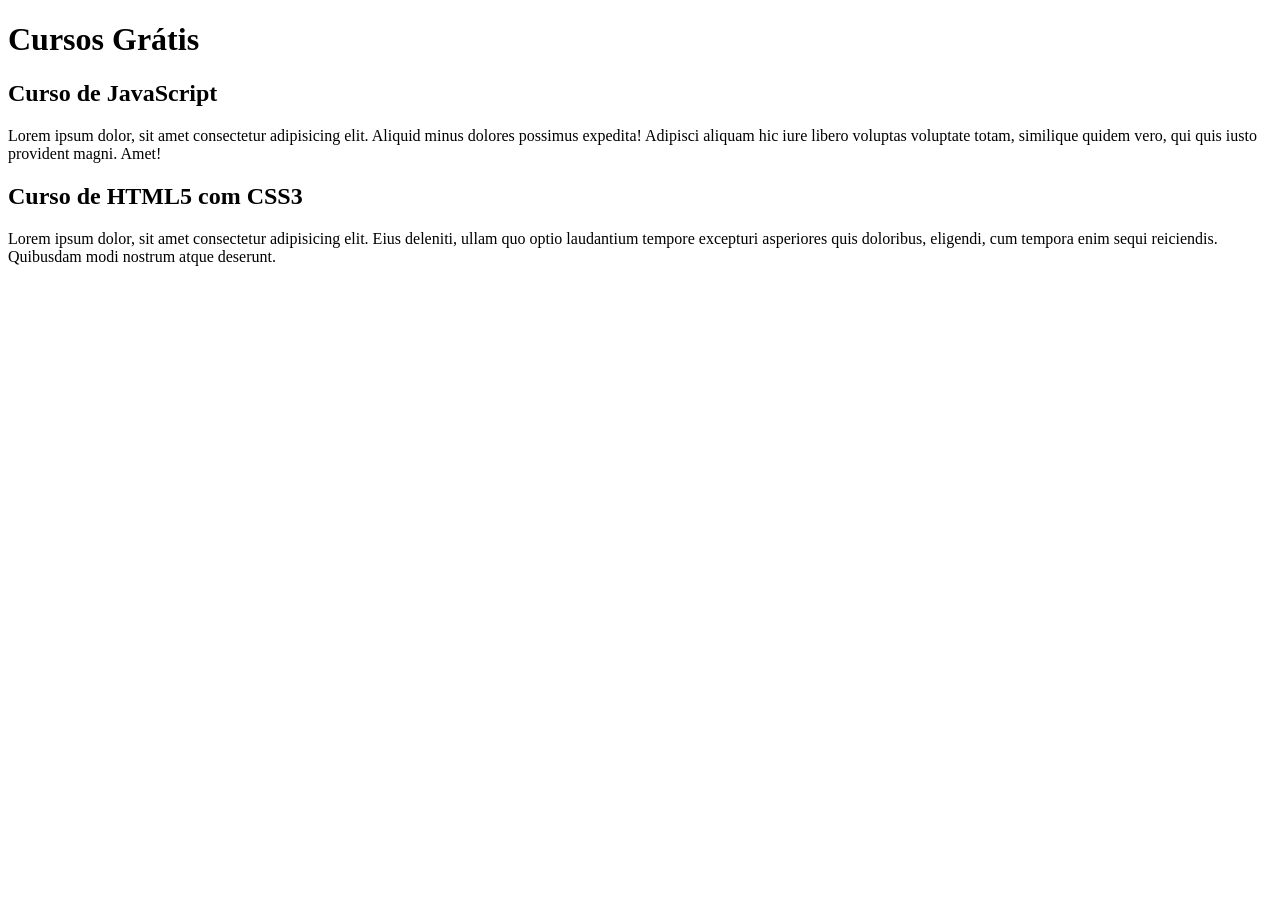
==== index.html @ 5b94110e "comecei a escrever o conteudo" ====
<!DOCTYPE html>
<html lang="en">
<head>
    <meta charset="UTF-8">
    <meta name="viewport" content="width=device-width, initial-scale=1.0">
    <title>Titulo do Site</title>
</head>
<body>
    <main>
        <header>
            <h1>Cursos Grátis</h1>

            <article>
                <h2>Curso de JavaScript</h2>
                <p>Lorem ipsum dolor, sit amet consectetur adipisicing elit. Aliquid minus dolores possimus expedita! Adipisci aliquam hic iure libero voluptas voluptate totam, similique quidem vero, qui quis iusto provident magni. Amet!</p>
            </article>
            
            <article>
                <h2>Curso de HTML5 com CSS3</h2>
                <p>Lorem ipsum dolor, sit amet consectetur adipisicing elit. Eius deleniti, ullam quo optio laudantium tempore excepturi asperiores quis doloribus, eligendi, cum tempora enim sequi reiciendis. Quibusdam modi nostrum atque deserunt.</p>
            </article>
  
        </header>

    </main>
    
</body>
</html>
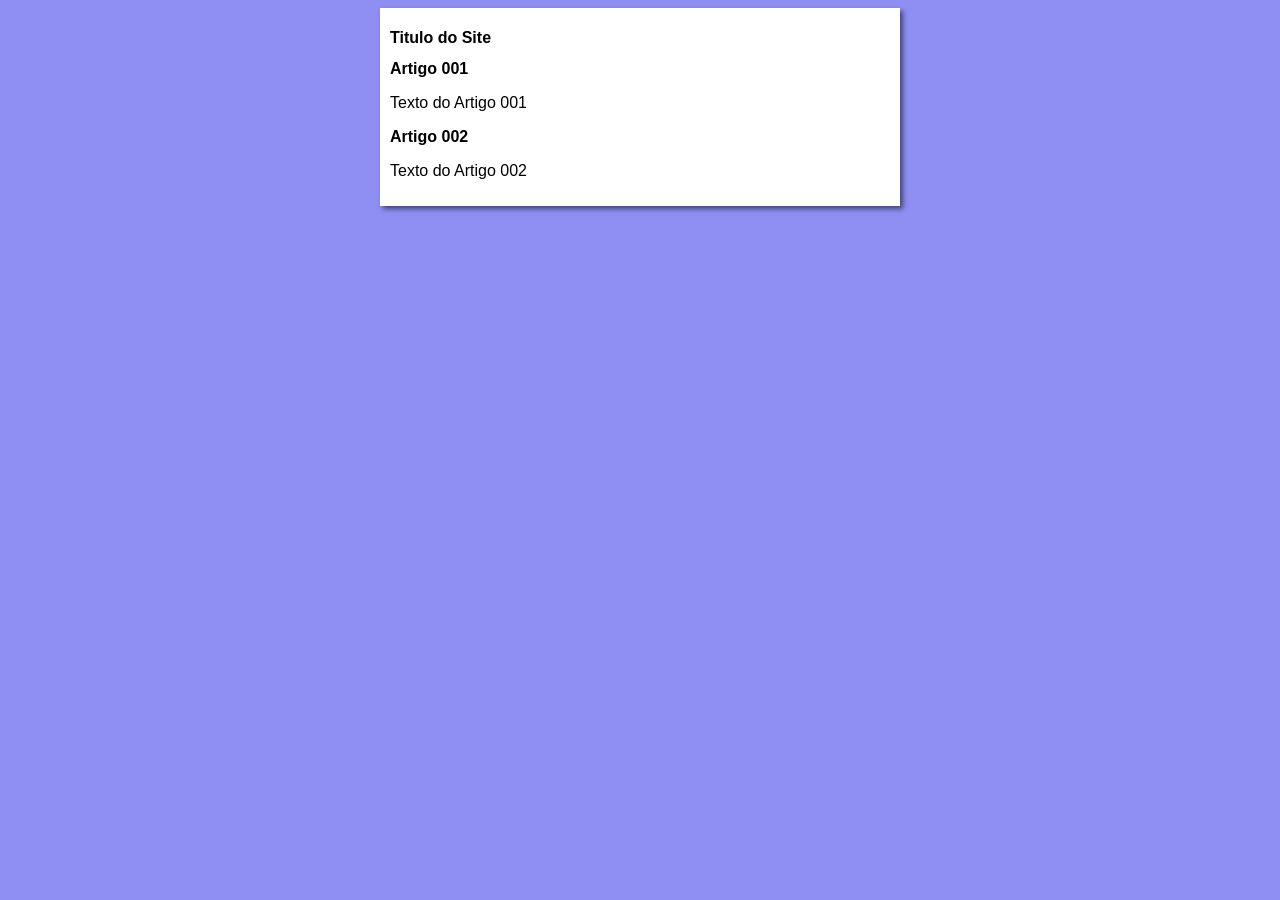
==== commit c8d89663: "adicionei o design" ====
--- a/index.html
+++ b/index.html
@@ -4,20 +4,21 @@
     <meta charset="UTF-8">
     <meta name="viewport" content="width=device-width, initial-scale=1.0">
     <title>Titulo do Site</title>
+    <link rel="stylesheet" href="estilos/style.css">
 </head>
 <body>
     <main>
         <header>
-            <h1>Cursos Grátis</h1>
+            <h1>Titulo do Site</h1>
 
             <article>
-                <h2>Curso de JavaScript</h2>
-                <p>Lorem ipsum dolor, sit amet consectetur adipisicing elit. Aliquid minus dolores possimus expedita! Adipisci aliquam hic iure libero voluptas voluptate totam, similique quidem vero, qui quis iusto provident magni. Amet!</p>
+                <h2>Artigo 001</h2>
+                <p>Texto do Artigo 001</p>
             </article>
             
             <article>
-                <h2>Curso de HTML5 com CSS3</h2>
-                <p>Lorem ipsum dolor, sit amet consectetur adipisicing elit. Eius deleniti, ullam quo optio laudantium tempore excepturi asperiores quis doloribus, eligendi, cum tempora enim sequi reiciendis. Quibusdam modi nostrum atque deserunt.</p>
+                <h2>Artigo 002</h2>
+                <p>Texto do Artigo 002</p>
             </article>
   
         </header>
--- a/estilos/style.css
+++ b/estilos/style.css
@@ -0,0 +1,17 @@
+*{
+    font-family: Arial, Helvetica, sans-serif;
+    font-size: 16px;
+}
+
+body{
+    background-color: rgb(142, 142, 243);
+
+}
+
+main{
+    background-color: #ffff;
+    width: 500px;
+    margin: auto;
+    padding: 10px;
+    box-shadow: 3px 3px 5px rgba(0, 0, 0, 0.521);
+}
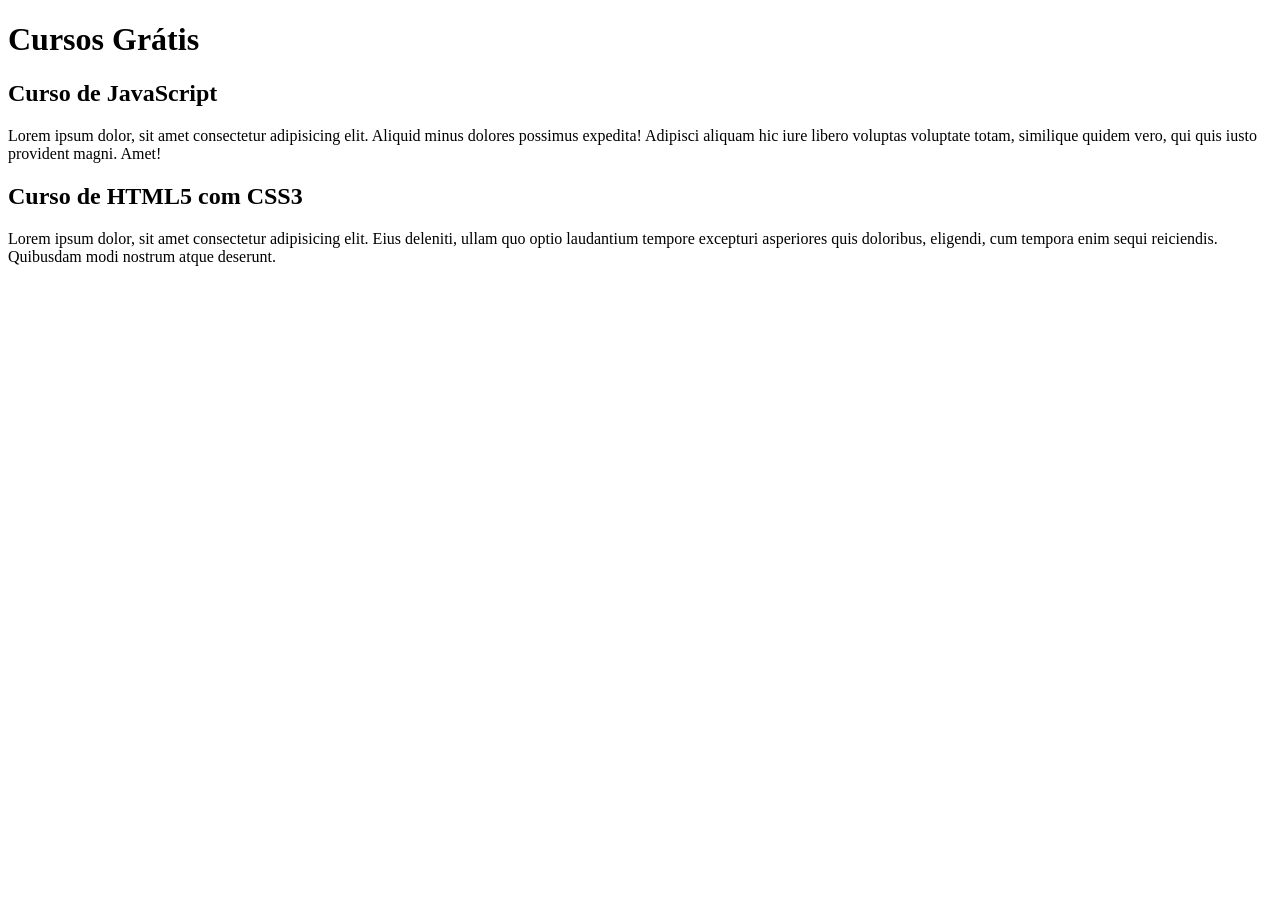
==== commit 10bebeed: "Update index.html" ====
--- a/index.html
+++ b/index.html
@@ -3,22 +3,21 @@
 <head>
     <meta charset="UTF-8">
     <meta name="viewport" content="width=device-width, initial-scale=1.0">
-    <title>Titulo do Site</title>
-    <link rel="stylesheet" href="estilos/style.css">
+    <title>Site Curso e Video</title>
 </head>
 <body>
     <main>
         <header>
-            <h1>Titulo do Site</h1>
+            <h1>Cursos Grátis</h1>
 
             <article>
-                <h2>Artigo 001</h2>
-                <p>Texto do Artigo 001</p>
+                <h2>Curso de JavaScript</h2>
+                <p>Lorem ipsum dolor, sit amet consectetur adipisicing elit. Aliquid minus dolores possimus expedita! Adipisci aliquam hic iure libero voluptas voluptate totam, similique quidem vero, qui quis iusto provident magni. Amet!</p>
             </article>
             
             <article>
-                <h2>Artigo 002</h2>
-                <p>Texto do Artigo 002</p>
+                <h2>Curso de HTML5 com CSS3</h2>
+                <p>Lorem ipsum dolor, sit amet consectetur adipisicing elit. Eius deleniti, ullam quo optio laudantium tempore excepturi asperiores quis doloribus, eligendi, cum tempora enim sequi reiciendis. Quibusdam modi nostrum atque deserunt.</p>
             </article>
   
         </header>
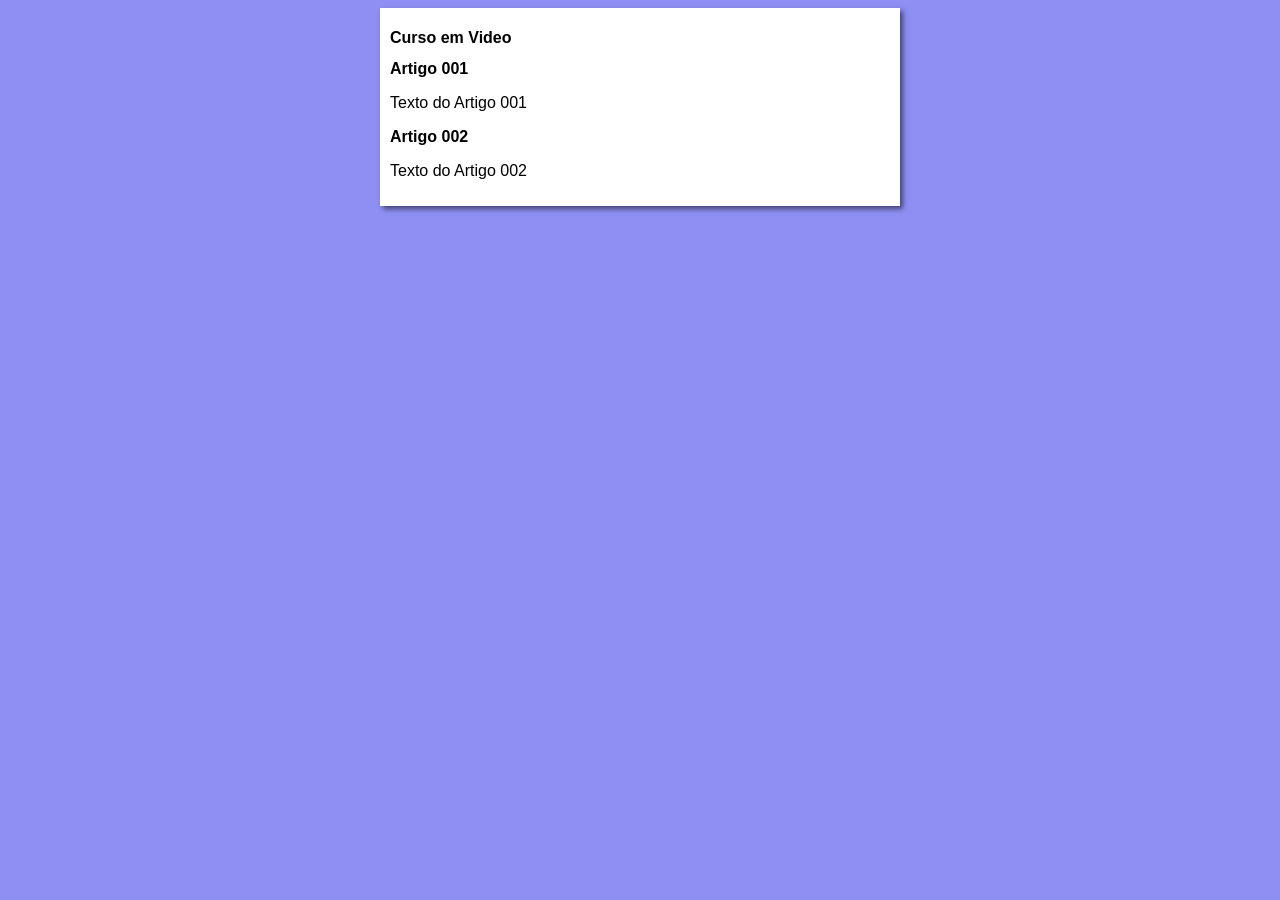
==== commit d752c0ad: "Update index.html" ====
--- a/index.html
+++ b/index.html
@@ -3,21 +3,22 @@
 <head>
     <meta charset="UTF-8">
     <meta name="viewport" content="width=device-width, initial-scale=1.0">
-    <title>Site Curso e Video</title>
+    <title>Titulo do Site</title>
+    <link rel="stylesheet" href="estilos/style.css">
 </head>
 <body>
     <main>
         <header>
-            <h1>Cursos Grátis</h1>
+            <h1>Curso em Video</h1>
 
             <article>
-                <h2>Curso de JavaScript</h2>
-                <p>Lorem ipsum dolor, sit amet consectetur adipisicing elit. Aliquid minus dolores possimus expedita! Adipisci aliquam hic iure libero voluptas voluptate totam, similique quidem vero, qui quis iusto provident magni. Amet!</p>
+                <h2>Artigo 001</h2>
+                <p>Texto do Artigo 001</p>
             </article>
             
             <article>
-                <h2>Curso de HTML5 com CSS3</h2>
-                <p>Lorem ipsum dolor, sit amet consectetur adipisicing elit. Eius deleniti, ullam quo optio laudantium tempore excepturi asperiores quis doloribus, eligendi, cum tempora enim sequi reiciendis. Quibusdam modi nostrum atque deserunt.</p>
+                <h2>Artigo 002</h2>
+                <p>Texto do Artigo 002</p>
             </article>
   
         </header>
--- a/estilos/style.css
+++ b/estilos/style.css
@@ -0,0 +1,17 @@
+*{
+    font-family: Arial, Helvetica, sans-serif;
+    font-size: 16px;
+}
+
+body{
+    background-color: rgb(142, 142, 243);
+
+}
+
+main{
+    background-color: #ffff;
+    width: 500px;
+    margin: auto;
+    padding: 10px;
+    box-shadow: 3px 3px 5px rgba(0, 0, 0, 0.521);
+}
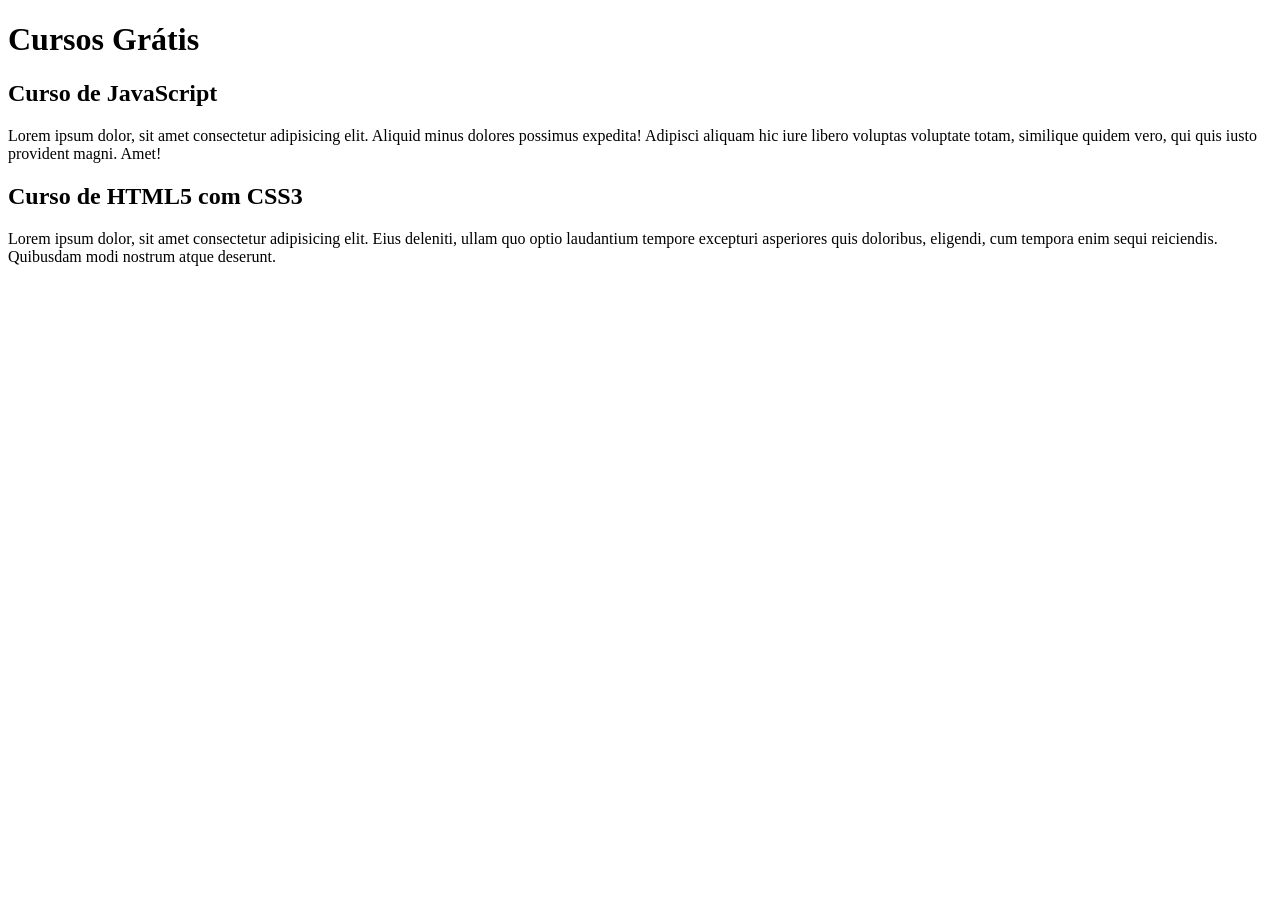
==== commit 6a65aeb3: "Merge branch 'conteúdo'" ====
--- a/index.html
+++ b/index.html
@@ -3,22 +3,21 @@
 <head>
     <meta charset="UTF-8">
     <meta name="viewport" content="width=device-width, initial-scale=1.0">
-    <title>Titulo do Site</title>
-    <link rel="stylesheet" href="estilos/style.css">
+    <title>Site Curso e Video</title>
 </head>
 <body>
     <main>
         <header>
-            <h1>Curso em Video</h1>
+            <h1>Cursos Grátis</h1>
 
             <article>
-                <h2>Artigo 001</h2>
-                <p>Texto do Artigo 001</p>
+                <h2>Curso de JavaScript</h2>
+                <p>Lorem ipsum dolor, sit amet consectetur adipisicing elit. Aliquid minus dolores possimus expedita! Adipisci aliquam hic iure libero voluptas voluptate totam, similique quidem vero, qui quis iusto provident magni. Amet!</p>
             </article>
             
             <article>
-                <h2>Artigo 002</h2>
-                <p>Texto do Artigo 002</p>
+                <h2>Curso de HTML5 com CSS3</h2>
+                <p>Lorem ipsum dolor, sit amet consectetur adipisicing elit. Eius deleniti, ullam quo optio laudantium tempore excepturi asperiores quis doloribus, eligendi, cum tempora enim sequi reiciendis. Quibusdam modi nostrum atque deserunt.</p>
             </article>
   
         </header>
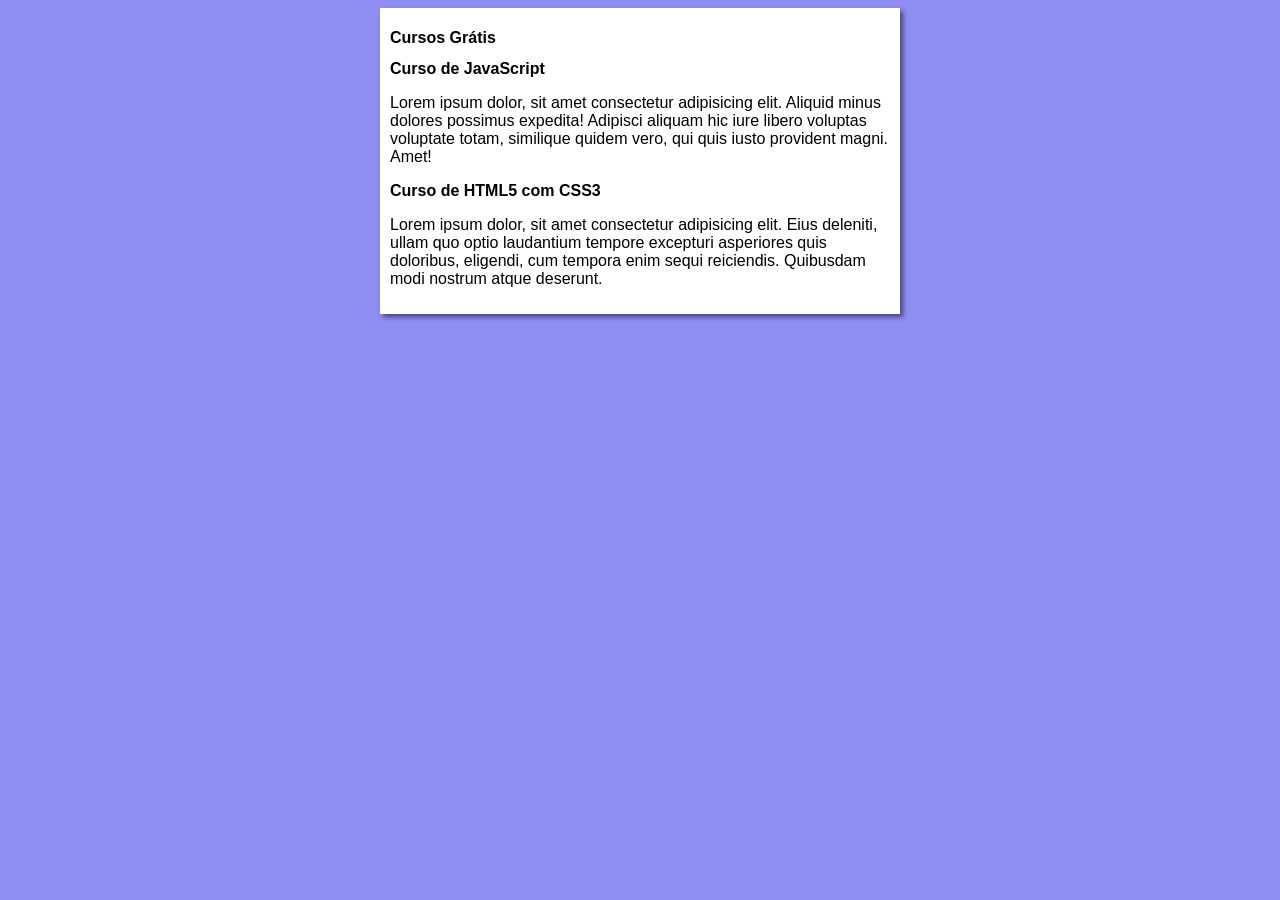
==== commit 25756c9f: "Merge branch 'design'" ====
--- a/index.html
+++ b/index.html
@@ -3,7 +3,8 @@
 <head>
     <meta charset="UTF-8">
     <meta name="viewport" content="width=device-width, initial-scale=1.0">
-    <title>Site Curso e Video</title>
+    <title>Curso em Video</title>
+    <link rel="stylesheet" href="estilos/style.css">
 </head>
 <body>
     <main>
--- a/estilos/style.css
+++ b/estilos/style.css
@@ -0,0 +1,17 @@
+*{
+    font-family: Arial, Helvetica, sans-serif;
+    font-size: 16px;
+}
+
+body{
+    background-color: rgb(142, 142, 243);
+
+}
+
+main{
+    background-color: #ffff;
+    width: 500px;
+    margin: auto;
+    padding: 10px;
+    box-shadow: 3px 3px 5px rgba(0, 0, 0, 0.521);
+}
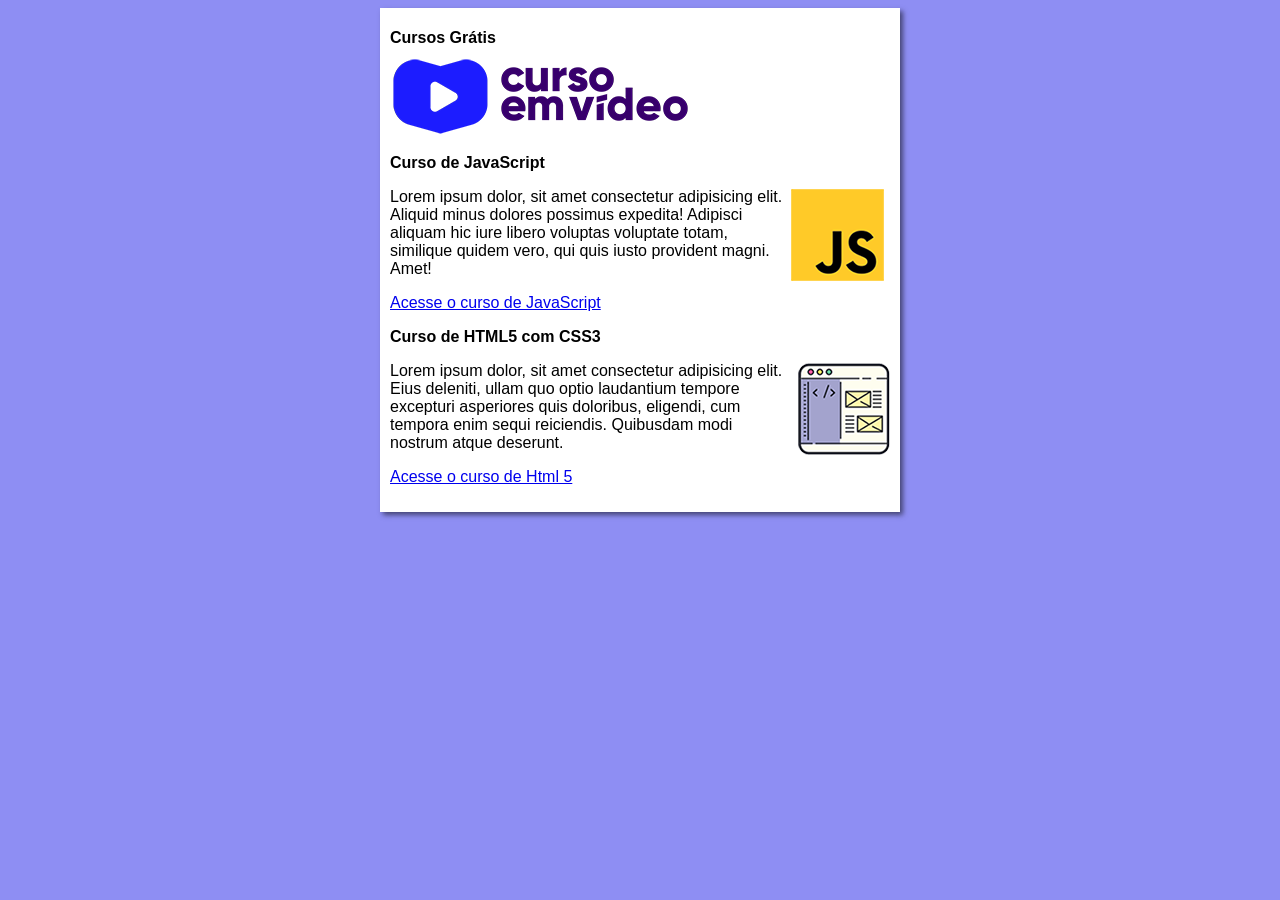
==== commit 05499863: "atualiza curso" ====
--- a/index.html
+++ b/index.html
@@ -10,15 +10,19 @@
     <main>
         <header>
             <h1>Cursos Grátis</h1>
-
+            <img src="imagens/curso-em-video-cor.png" alt="Curso-em-Video">
             <article>
                 <h2>Curso de JavaScript</h2>
+                <img class="lado" src="imagens/curso-javascript.png" alt="Curso JS">
                 <p>Lorem ipsum dolor, sit amet consectetur adipisicing elit. Aliquid minus dolores possimus expedita! Adipisci aliquam hic iure libero voluptas voluptate totam, similique quidem vero, qui quis iusto provident magni. Amet!</p>
+            <p><a href="curso-js.html">Acesse o curso de JavaScript</a></p>
             </article>
             
             <article>
                 <h2>Curso de HTML5 com CSS3</h2>
+                <img class="lado" src="imagens/curso-html-css.png" alt="Curso HTML">
                 <p>Lorem ipsum dolor, sit amet consectetur adipisicing elit. Eius deleniti, ullam quo optio laudantium tempore excepturi asperiores quis doloribus, eligendi, cum tempora enim sequi reiciendis. Quibusdam modi nostrum atque deserunt.</p>
+                <p><a href="curso.html.html">Acesse o curso de Html 5</a></p>
             </article>
   
         </header>
--- a/estilos/style.css
+++ b/estilos/style.css
@@ -14,4 +14,8 @@
     margin: auto;
     padding: 10px;
     box-shadow: 3px 3px 5px rgba(0, 0, 0, 0.521);
+}
+
+img.lado{
+    float: right;
 }
